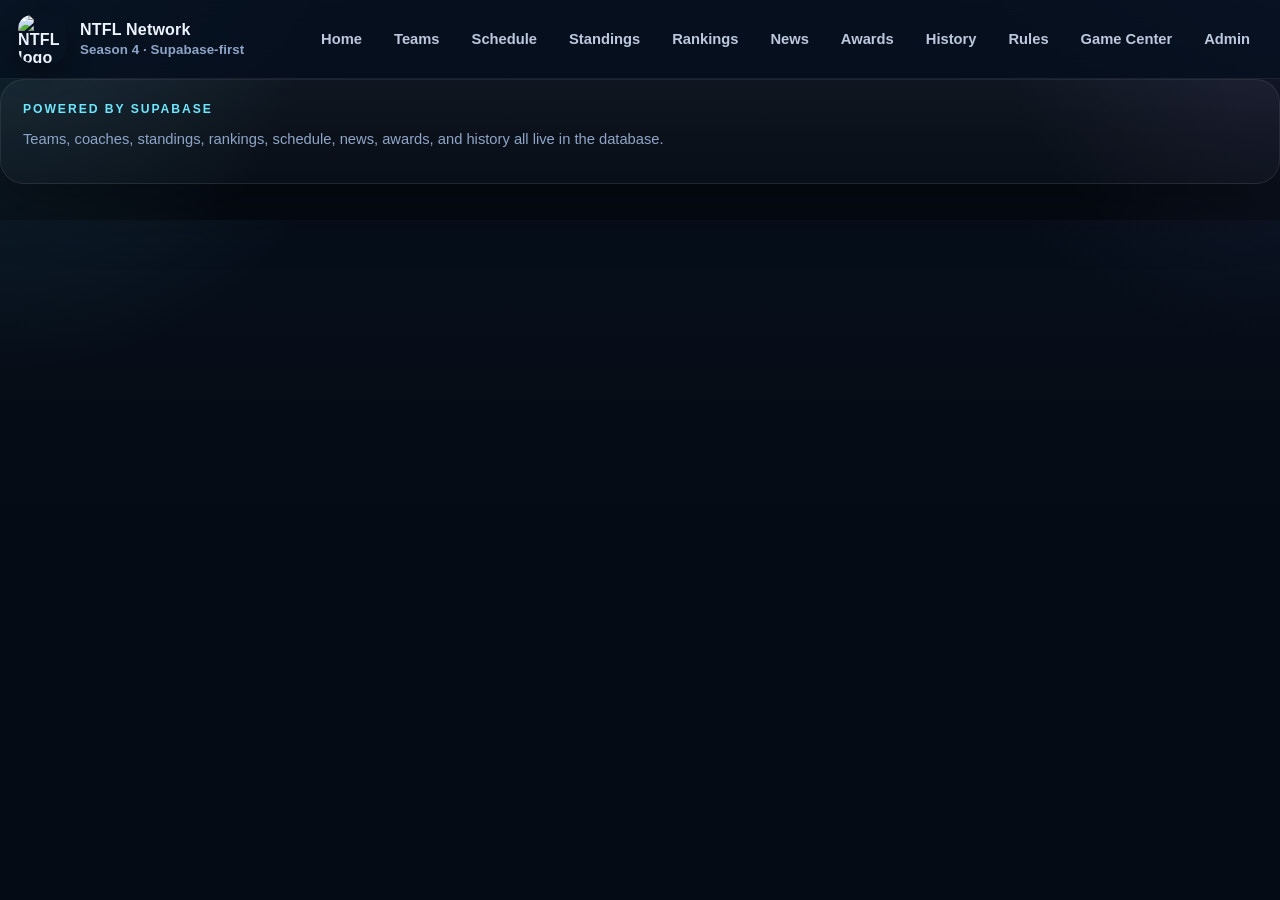
==== index.html @ 0f98f985 "Add files via upload" ====
<!doctype html>
<html lang="en">
<head>
  <meta charset="utf-8"/>
  <meta name="viewport" content="width=device-width, initial-scale=1"/>
  <title>NTFL Network — Home</title>
  <meta name="description" content="NTFL Network is the fan home for the National Twitter Football League — standings, schedule, rankings, news, and updates."/>
  <meta property="og:title" content="NTFL Network — Home"/>
  <meta property="og:description" content="NTFL Network is the fan home for the National Twitter Football League."/>
  <meta property="og:image" content="./assets/league-logo.jpeg"/>
  <meta name="twitter:card" content="summary_large_image"/>
  <link rel="icon" type="image/png" href="./assets/favicon.png"/>
  <link rel="apple-touch-icon" href="./assets/apple-touch-icon.png"/>
  <link rel="stylesheet" href="./app.css"/>
  <script type="module" src="./js/app.js"></script>
</head>
<body data-page="index">
  <header class="topbar">
    <div class="container nav">
      <a class="brand" href="./index.html">
        <img src="./assets/league-logo.jpeg" alt="NTFL logo"/>
        <div>NTFL Network<small>Season 4 · Supabase-first</small></div>
      </a>
      
<nav class="nav-links">
  <a href="./index.html">Home</a>
  <a href="./teams.html">Teams</a>
  <a href="./schedule.html">Schedule</a>
  <a href="./standings.html">Standings</a>
  <a href="./rankings.html">Rankings</a>
  <a href="./news.html">News</a>
  <a href="./awards.html">Awards</a>
  <a href="./history.html">History</a>
  <a href="./rules.html">Rules</a>
  <a href="./game.html">Game Center</a>
  <a href="./admin.html">Admin</a>
</nav>

    </div>
  </header>
  <main id="app" class="container"></main>
  <footer class="footer container">
    <div class="panel">
      <div class="kicker">Powered by Supabase</div>
      <p class="small">Teams, coaches, standings, rankings, schedule, news, awards, and history all live in the database.</p>
    </div>
  </footer>
</body>
</html>
---- app.css ----
:root{
  --bg:#07111f;
  --bg2:#0b1628;
  --panel:#0f1b2f;
  --panel2:#13243e;
  --line:rgba(255,255,255,.08);
  --text:#edf4ff;
  --muted:#8fa5c8;
  --accent:#6ee7ff;
  --accent2:#a78bfa;
  --good:#4ade80;
  --warn:#f59e0b;
  --danger:#fb7185;
  --shadow:0 20px 60px rgba(0,0,0,.35);
  --radius:24px;
  --radius-sm:16px;
  --max:1280px;
  --font:-apple-system,BlinkMacSystemFont,"Segoe UI",Roboto,Inter,Helvetica,Arial,sans-serif;
}
*{box-sizing:border-box}
html,body{margin:0;padding:0;background:
  radial-gradient(circle at top left, rgba(110,231,255,.12), transparent 24%),
  radial-gradient(circle at top right, rgba(167,139,250,.10), transparent 22%),
  linear-gradient(180deg,var(--bg),#050b14 60%);color:var(--text);font-family:var(--font);min-height:100%}
a{color:inherit;text-decoration:none}
img{display:block;max-width:100%}
.container{max-width:var(--max);margin:0 auto;padding:0 18px}
.topbar{position:sticky;top:0;z-index:20;background:rgba(7,17,31,.82);backdrop-filter:blur(16px);border-bottom:1px solid var(--line)}
.nav{min-height:78px;display:flex;align-items:center;justify-content:space-between;gap:18px}
.brand{display:flex;align-items:center;gap:14px;font-weight:900;letter-spacing:.2px}
.brand img{width:48px;height:48px;border-radius:14px;object-fit:cover;box-shadow:0 10px 24px rgba(0,0,0,.35)}
.brand small{display:block;color:var(--muted);font-weight:600;letter-spacing:.08px;margin-top:3px}
.nav-links{display:flex;flex-wrap:wrap;justify-content:flex-end;gap:8px}
.nav-links a{padding:10px 12px;border-radius:999px;color:#dce9ff;font-weight:700;font-size:.92rem;opacity:.85}
.nav-links a:hover,.nav-links a.active{background:rgba(255,255,255,.08);opacity:1}
main{padding:24px 0 56px}
.footer{padding:0 0 36px}
.section{margin:22px 0}
.panel,.card{
  background:linear-gradient(180deg, rgba(255,255,255,.04), rgba(255,255,255,.02));
  border:1px solid var(--line);
  box-shadow:var(--shadow);
  border-radius:var(--radius);
}
.panel{padding:22px}
.card{padding:18px}
.hero{padding-top:10px}
.hero-grid{display:grid;grid-template-columns:1.45fr .95fr;gap:18px}
.hero h1{font-size:clamp(2rem,4vw,4.2rem);line-height:.95;margin:.2em 0 .35em}
.hero p{color:var(--muted);font-size:1.02rem;line-height:1.6;max-width:58ch}
.kicker,.eyebrow{color:var(--accent);text-transform:uppercase;letter-spacing:.16em;font-weight:800;font-size:.76rem}
.section-head{display:flex;align-items:end;justify-content:space-between;gap:16px;margin-bottom:14px}
.section-head h2{margin:.2em 0 0;font-size:1.3rem}
.actions{display:flex;flex-wrap:wrap;gap:10px;margin-top:18px}
.btn,.pill,.badge{
  display:inline-flex;align-items:center;justify-content:center;gap:8px;
  border-radius:999px;border:1px solid var(--line);
  padding:10px 14px;font-weight:800
}
.btn{background:rgba(255,255,255,.04)}
.btn:hover{transform:translateY(-1px);background:rgba(255,255,255,.08)}
.btn.primary{background:linear-gradient(135deg,var(--accent),var(--accent2));color:#04111f;border:none}
.btn.good{background:linear-gradient(135deg,#4ade80,#22c55e);color:#04111f;border:none}
.btn.warn{background:linear-gradient(135deg,#fbbf24,#f59e0b);color:#04111f;border:none}
.pill{padding:8px 11px;font-size:.83rem;color:#dce9ff;background:rgba(255,255,255,.03)}
.pill.live,.badge.live{background:linear-gradient(135deg,#ef4444,#fb7185);color:#fff;border:none}
.pill.final{background:linear-gradient(135deg,#94a3b8,#64748b);color:#fff;border:none}
.pill.scheduled,.badge.scheduled{background:rgba(110,231,255,.1);color:#bfefff}
.stat{padding:16px;border-radius:18px;background:rgba(255,255,255,.03);border:1px solid var(--line)}
.stat b{display:block;font-size:1.6rem}
.stat span{display:block;color:var(--muted);font-size:.9rem;margin-top:4px}
.grid{display:grid;gap:14px}
.grid-2{grid-template-columns:repeat(2,minmax(0,1fr))}
.grid-3{grid-template-columns:repeat(3,minmax(0,1fr))}
.grid-4{grid-template-columns:repeat(4,minmax(0,1fr))}
.stack{display:grid;gap:14px}
.muted,.small{color:var(--muted)}
.small{font-size:.92rem}
.team-card{display:flex;align-items:center;gap:14px;justify-content:space-between}
.team-main{display:flex;align-items:center;gap:14px}
.logo{
  width:56px;height:56px;border-radius:18px;overflow:hidden;display:grid;place-items:center;
  border:1px solid var(--line);flex:0 0 auto;background:linear-gradient(135deg, rgba(255,255,255,.06), rgba(255,255,255,.02))
}
.logo img{width:100%;height:100%;object-fit:cover}
.logo.initials{font-weight:900;font-size:1rem;letter-spacing:.08em}
.team-name{font-weight:900;font-size:1.03rem}
.ticker{display:grid;gap:10px;max-height:340px;overflow:auto;padding-right:4px}
.ticker-item{
  border:1px solid var(--line);border-radius:18px;padding:14px;background:rgba(255,255,255,.03)
}
.empty{padding:24px;border:1px dashed rgba(255,255,255,.12);border-radius:20px;color:var(--muted);text-align:center}
.table{width:100%;border-collapse:collapse}
.table th,.table td{padding:12px 10px;border-bottom:1px solid rgba(255,255,255,.06);text-align:left;vertical-align:middle}
.table th{color:#cfe0ff;font-size:.84rem;text-transform:uppercase;letter-spacing:.08em}
.table tr:hover td{background:rgba(255,255,255,.02)}
.select,.input,.textarea{
  width:100%;background:rgba(255,255,255,.04);border:1px solid var(--line);color:var(--text);
  border-radius:16px;padding:12px 14px;font:inherit
}
.textarea{min-height:120px;resize:vertical}
.login-box{max-width:540px;margin:40px auto}
.form-row{display:grid;grid-template-columns:repeat(4,minmax(0,1fr));gap:10px}
.form-row.two{grid-template-columns:repeat(2,minmax(0,1fr))}
.editor-list{display:grid;gap:14px}
.editor-item{padding:16px;border:1px solid var(--line);border-radius:20px;background:rgba(255,255,255,.03)}
.searchbar{max-width:360px}
.subtle{border-top:1px solid var(--line);margin-top:20px;padding-top:16px;color:var(--muted)}
.lg-hero{display:flex;align-items:center;gap:18px;flex-wrap:wrap}
.lg-hero img{width:90px;height:90px;border-radius:22px;box-shadow:0 20px 40px rgba(0,0,0,.35);object-fit:cover}
.page-title{font-size:1.8rem;margin:.1em 0 .15em}
.split{display:grid;grid-template-columns:1.05fr .95fr;gap:18px}
.detail-grid{display:grid;grid-template-columns:repeat(4,minmax(0,1fr));gap:12px}
.detail-card{padding:14px;border:1px solid var(--line);border-radius:18px;background:rgba(255,255,255,.03)}
.detail-card b{display:block;font-size:1.2rem;margin-bottom:4px}
@media (max-width: 1024px){
  .hero-grid,.split,.grid-4,.grid-3,.grid-2,.detail-grid{grid-template-columns:1fr}
  .form-row,.form-row.two{grid-template-columns:1fr}
  .nav{flex-direction:column;align-items:flex-start;padding:14px 0}
  .nav-links{justify-content:flex-start}
}
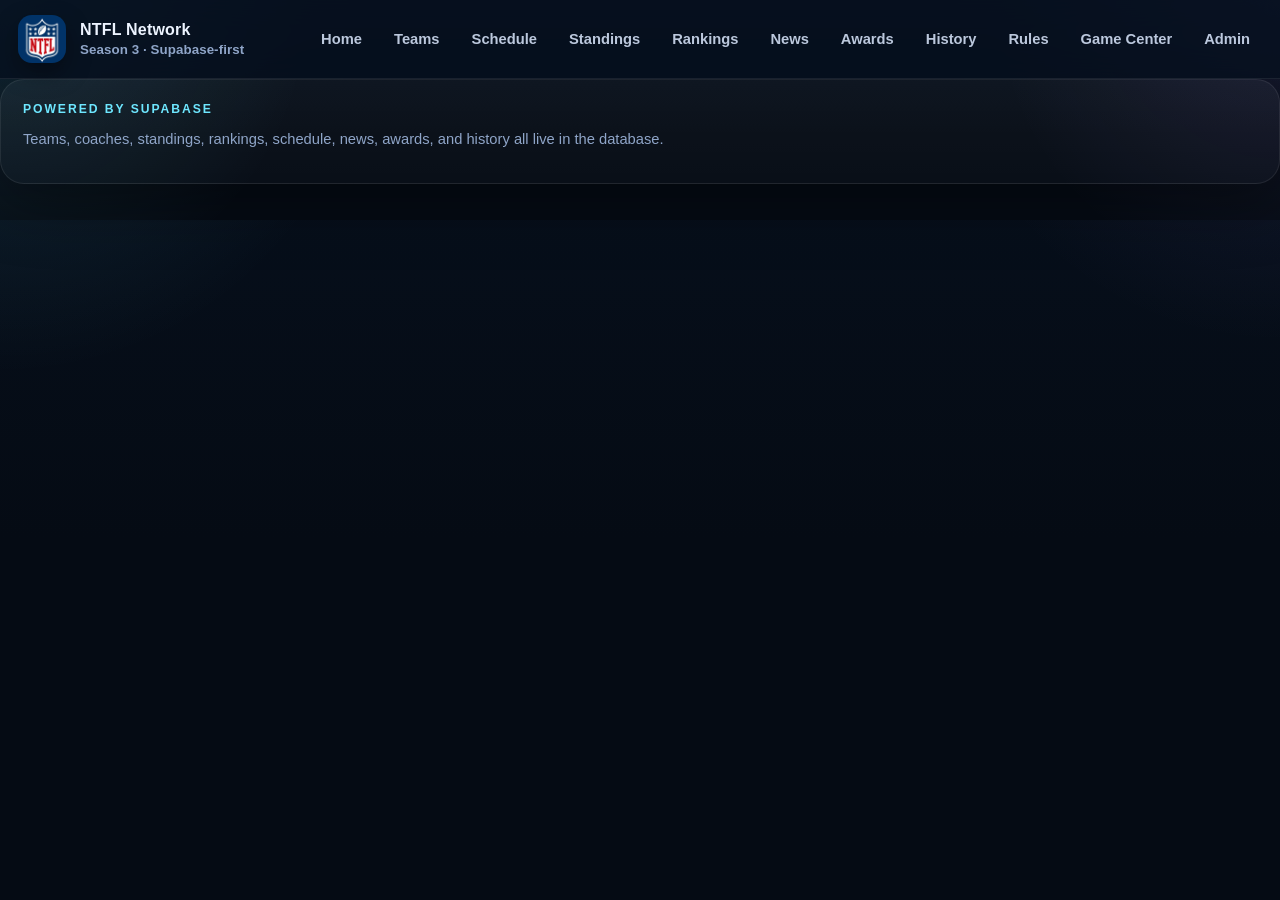
==== commit 78d179a1: "Add files via upload" ====
--- a/index.html
+++ b/index.html
@@ -19,7 +19,7 @@
     <div class="container nav">
       <a class="brand" href="./index.html">
         <img src="./assets/league-logo.jpeg" alt="NTFL logo"/>
-        <div>NTFL Network<small>Season 4 · Supabase-first</small></div>
+        <div>NTFL Network<small>Season 3 · Supabase-first</small></div>
       </a>
       
 <nav class="nav-links">
